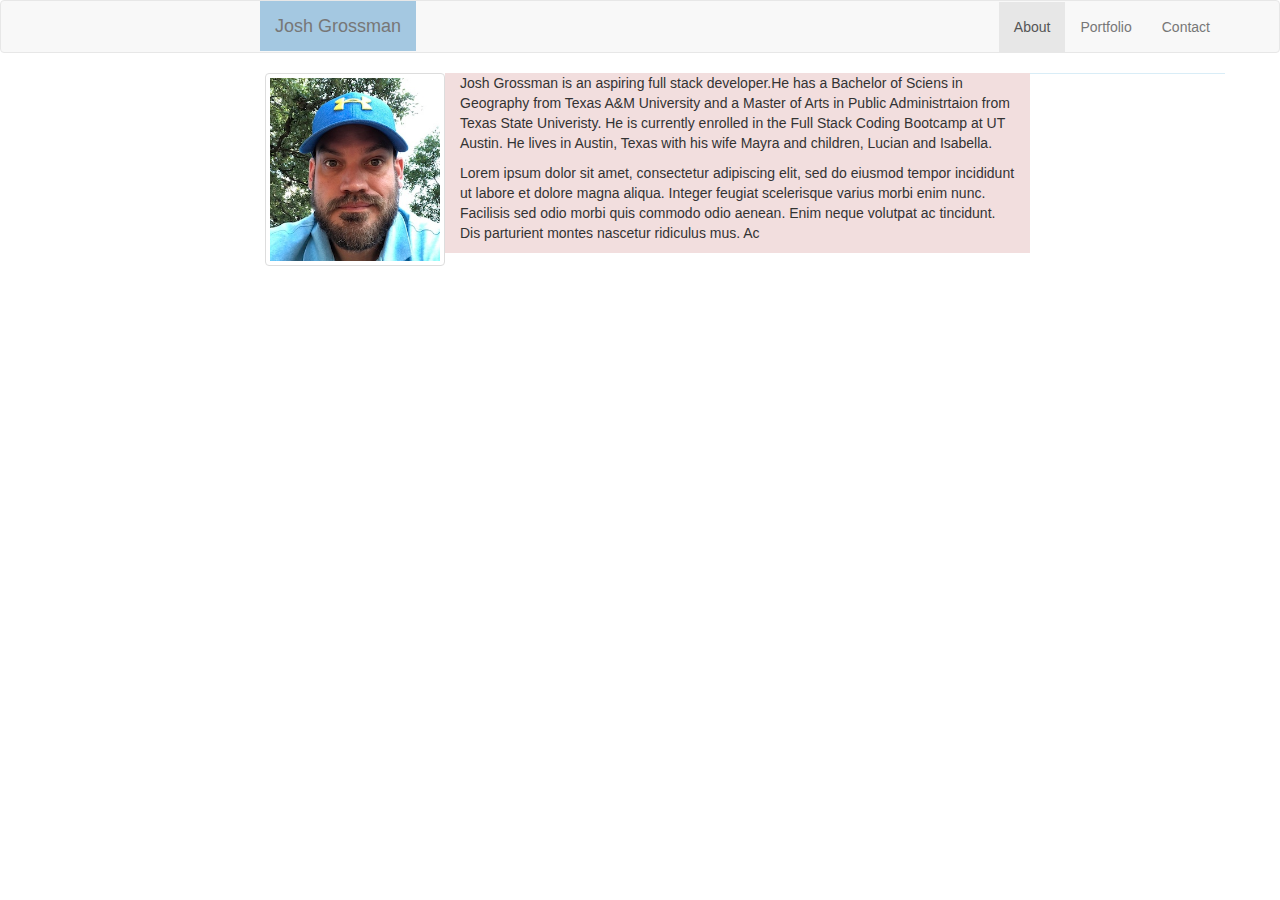
==== index.html @ eca5bed4 "Commit of index,portfolio,contact images and css" ====
<!DOCTYPE html>
<!--Html page to showcase work-->
<html>
    <head>
        <title>Josh Grossman's Portfolio</title>
      
        <meta charset="utf-8">
        <meta name="viewport" content="width-device-width, initial-scale=1">
        
        <link rel="stylesheet" type="text/css" href="css/style.css">
   
        <link rel="stylesheet" href="https://maxcdn.bootstrapcdn.com/bootstrap/3.3.5/css/bootstrap.min.css">
        <script src="https://ajax.googleapis.com/ajax/libs/jquery/1.11.3/jquery.min.js"></script>
        <script src="https://maxcdn.bootstrapcdn.com/bootstrap/3.3.5/js/bootstrap.min.js">s</script>

    </style>
    <script>
        $(document).ready(function(){
          $('[data-toggle="popover"]').popover(); 
        });
    </script>
</head>
<body>
    <nav class="navbar navbar-default">
        <div class="container">
            <div class="col-xs-4 col-lg-2"></div>
            <div class="col-xs-1 col-lg-3">
                <div class="navbar-header">
                    <a class="navbar-brand" style="background-color: #A4C8E1" href="#" >Josh Grossman</a>
                </div>
                </div>
            <div class="col-xs-2 col-lg-2"></div>
            <div class="col-xs-5 col-lg-5"></div>
                <ul class="nav navbar-nav navbar-right navbar-expand">
                    <li class="active"><a  href="index.html">About</a></li>
                    <li><a href="portfolio.html">Portfolio</a></li>
                    <li><a href="contact.html">Contact</a></li>
                </ul>
            </div>
        </div>
    </nav>
    <div class="container">
        <div class ="row">
            <div class = "col-xs-12 col-lg-2"></div>
            <div class = "col-xs-12 col-lg-2">
                <div class="card" style="width: 18rem;">
                    <img class="img-fluid img-thumbnail" src="images/IMG_16042.jpg" alt="Bio Pic">
                </div>
            </div>
            <div class = "col-xs-12 col-lg-6 bg-danger">
                <p>Josh Grossman is an aspiring full stack developer.He has a Bachelor of Sciens in Geography 
                from Texas A&M University and a Master of Arts in Public Administrtaion from Texas State Univeristy. 
                He is currently enrolled in the Full Stack Coding Bootcamp at UT Austin. He lives in Austin, Texas with 
                his wife Mayra and children, Lucian and Isabella.
                </p>
                <p>Lorem ipsum dolor sit amet, consectetur adipiscing elit, sed do eiusmod tempor incididunt ut labore et 
                dolore magna aliqua. Integer feugiat scelerisque varius morbi enim nunc. Facilisis sed odio morbi quis 
                commodo odio aenean. Enim neque volutpat ac tincidunt. Dis parturient montes nascetur ridiculus mus. Ac 
                </p>
            </div>
            <div class = "col-lg-2 bg-info"></div>
        </div>
    </div>


</body>
</html>
---- css/style.css ----
.bgPhoto{
    background-image: url("images/joey-kyber-121699-unsplash.jpg");
    background-repeat: no-repeat;
}
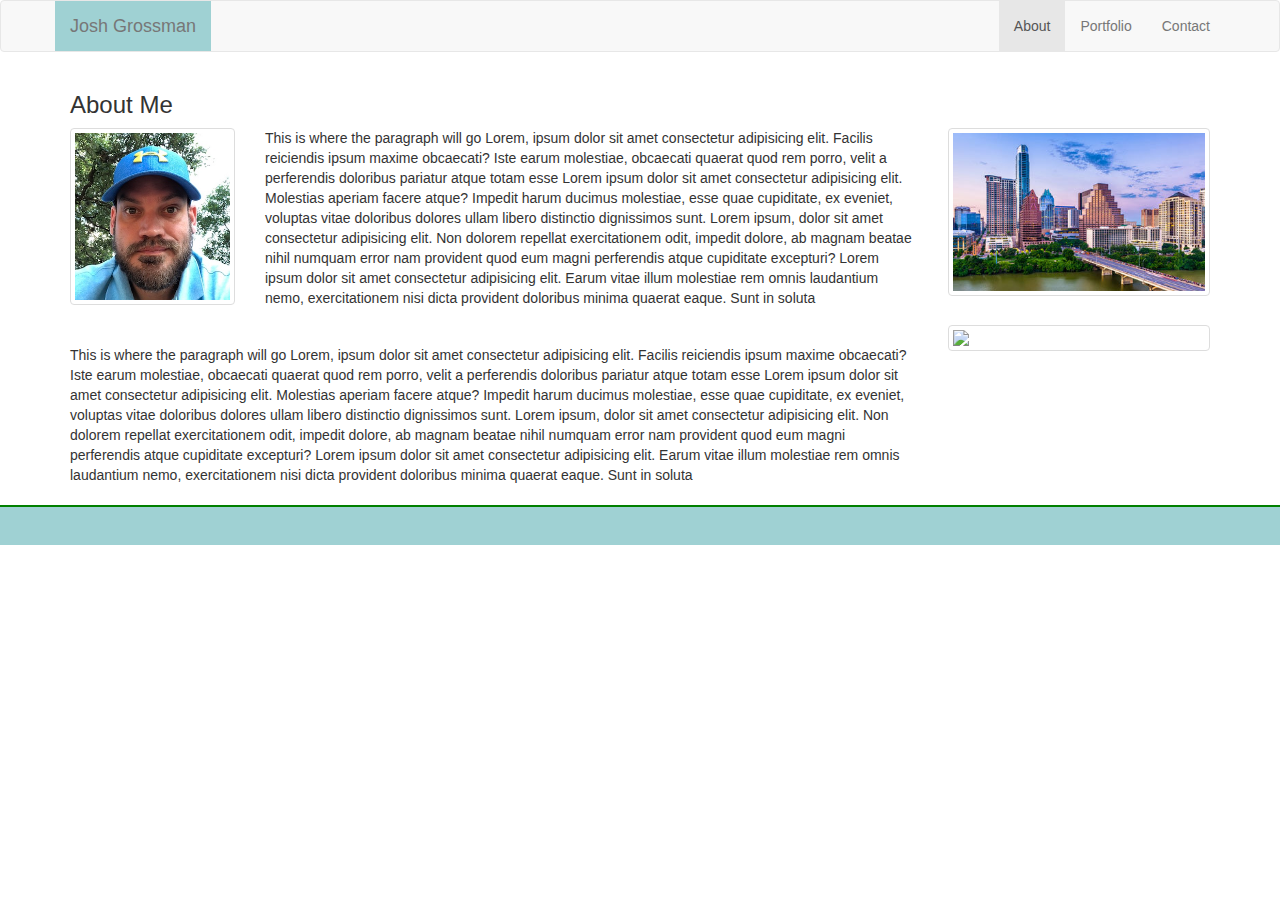
==== commit c8a3645d: "re-work of index and start of portfolio" ====
--- a/index.html
+++ b/index.html
@@ -1,67 +1,106 @@
 <!DOCTYPE html>
 <!--Html page to showcase work-->
 <html>
-    <head>
-        <title>Josh Grossman's Portfolio</title>
-      
-        <meta charset="utf-8">
-        <meta name="viewport" content="width-device-width, initial-scale=1">
-        
-        <link rel="stylesheet" type="text/css" href="css/style.css">
+
+<head>
+    <title>Josh Grossman's Portfolio</title>
+
+    <meta charset="utf-8">
+    <meta name="viewport" content="width-device-width, initial-scale=1">
+
+    <link rel="stylesheet" href="https://maxcdn.bootstrapcdn.com/bootstrap/3.3.5/css/bootstrap.min.css">
+    <script src="https://ajax.googleapis.com/ajax/libs/jquery/1.11.3/jquery.min.js"></script>
+    <script src="https://maxcdn.bootstrapcdn.com/bootstrap/3.3.5/js/bootstrap.min.js">s</script>
+<style>
+    img {
+        width: 100%;
+    }
+
+    .footer {
+        height: 40px;
+        border-top: 2px #008000 solid;
+        margin-top: 10px;
+        background-color: #9fd1d3;
+    }
+
+    .navbar-brand {
+        background-color: #9fd1d3;
+    }
+</style>
+
+</head>
+
+<body>
+    
+
+<nav class="navbar navbar-default">
+    <div class="container">
+        <div class="navbar-header">
+            <a class="navbar-brand" href="#">Josh Grossman</a>
+        </div>
+        <ul class="nav navbar-nav navbar-right navbar-expand">
+            <li class="active"><a href="index.html">About</a></li>
+            <li><a href="portfolio.html">Portfolio</a></li>
+            <li><a href="contact.html">Contact</a></li>
+        </ul>
+    </div>
+</nav>
    
-        <link rel="stylesheet" href="https://maxcdn.bootstrapcdn.com/bootstrap/3.3.5/css/bootstrap.min.css">
-        <script src="https://ajax.googleapis.com/ajax/libs/jquery/1.11.3/jquery.min.js"></script>
-        <script src="https://maxcdn.bootstrapcdn.com/bootstrap/3.3.5/js/bootstrap.min.js">s</script>
 
-    </style>
-    <script>
-        $(document).ready(function(){
-          $('[data-toggle="popover"]').popover(); 
-        });
-    </script>
-</head>
-<body>
-    <nav class="navbar navbar-default">
-        <div class="container">
-            <div class="col-xs-4 col-lg-2"></div>
-            <div class="col-xs-1 col-lg-3">
-                <div class="navbar-header">
-                    <a class="navbar-brand" style="background-color: #A4C8E1" href="#" >Josh Grossman</a>
-                </div>
-                </div>
-            <div class="col-xs-2 col-lg-2"></div>
-            <div class="col-xs-5 col-lg-5"></div>
-                <ul class="nav navbar-nav navbar-right navbar-expand">
-                    <li class="active"><a  href="index.html">About</a></li>
-                    <li><a href="portfolio.html">Portfolio</a></li>
-                    <li><a href="contact.html">Contact</a></li>
-                </ul>
-            </div>
+<div class="container">
+    <div class="row">
+        <div class="col-md-3 col-sm-2">
+            <h3>About Me</h3>
         </div>
-    </nav>
-    <div class="container">
-        <div class ="row">
-            <div class = "col-xs-12 col-lg-2"></div>
-            <div class = "col-xs-12 col-lg-2">
-                <div class="card" style="width: 18rem;">
-                    <img class="img-fluid img-thumbnail" src="images/IMG_16042.jpg" alt="Bio Pic">
-                </div>
-            </div>
-            <div class = "col-xs-12 col-lg-6 bg-danger">
-                <p>Josh Grossman is an aspiring full stack developer.He has a Bachelor of Sciens in Geography 
-                from Texas A&M University and a Master of Arts in Public Administrtaion from Texas State Univeristy. 
-                He is currently enrolled in the Full Stack Coding Bootcamp at UT Austin. He lives in Austin, Texas with 
-                his wife Mayra and children, Lucian and Isabella.
-                </p>
-                <p>Lorem ipsum dolor sit amet, consectetur adipiscing elit, sed do eiusmod tempor incididunt ut labore et 
-                dolore magna aliqua. Integer feugiat scelerisque varius morbi enim nunc. Facilisis sed odio morbi quis 
-                commodo odio aenean. Enim neque volutpat ac tincidunt. Dis parturient montes nascetur ridiculus mus. Ac 
-                </p>
-            </div>
-            <div class = "col-lg-2 bg-info"></div>
+        <div class="col-md-9 col-sm-10"></div>
+    </div>
+    <div class="row">
+        <div class="col-md-2 col-sm-2">
+            <img class="img-fluid thumbnail" src="images/IMG_16042.jpg">
+        </div>
+        <div class="col-md-7 col-sm-7">
+            <p>This is where the paragraph will go Lorem, ipsum dolor
+                sit amet consectetur adipisicing elit. Facilis reiciendis ipsum maxime obcaecati? Iste
+                earum molestiae, obcaecati quaerat quod rem porro, velit a perferendis doloribus pariatur
+                atque totam esse Lorem ipsum dolor sit amet consectetur adipisicing elit. Molestias aperiam 
+                facere atque? Impedit harum ducimus molestiae, esse quae cupiditate, ex eveniet, voluptas 
+                vitae doloribus dolores ullam libero distinctio dignissimos sunt. Lorem ipsum, dolor sit amet 
+                consectetur adipisicing elit. Non dolorem repellat exercitationem odit, impedit dolore, ab 
+                magnam beatae nihil numquam error nam provident quod eum magni perferendis atque cupiditate excepturi?
+                Lorem ipsum dolor sit amet consectetur adipisicing elit. Earum vitae illum molestiae rem omnis 
+                laudantium nemo, exercitationem nisi dicta provident doloribus minima quaerat eaque. Sunt in soluta 
+            </p>
+        </div>
+        <div class="col-md-3 col-sm-3">
+                <img class="img-fluid thumbnail" src="images/2130.jpeg">
         </div>
     </div>
+    <div class="row">
+        <div class="col-sm-9">
+            <p><br>This is where the paragraph will go Lorem, ipsum dolor
+                sit amet consectetur adipisicing elit. Facilis reiciendis ipsum maxime obcaecati? Iste
+                earum molestiae, obcaecati quaerat quod rem porro, velit a perferendis doloribus pariatur
+                atque totam esse Lorem ipsum dolor sit amet consectetur adipisicing elit. Molestias aperiam
+                facere atque? Impedit harum ducimus molestiae, esse quae cupiditate, ex eveniet, voluptas
+                vitae doloribus dolores ullam libero distinctio dignissimos sunt. Lorem ipsum, dolor sit amet
+                consectetur adipisicing elit. Non dolorem repellat exercitationem odit, impedit dolore, ab
+                magnam beatae nihil numquam error nam provident quod eum magni perferendis atque cupiditate excepturi?
+                Lorem ipsum dolor sit amet consectetur adipisicing elit. Earum vitae illum molestiae rem omnis
+                laudantium nemo, exercitationem nisi dicta provident doloribus minima quaerat eaque. Sunt in soluta
+    
+            </p>
+        </div>
+        <div class="col-sm-3">
+            <img class="img-fluid thumbnail" src="images/IMG_1329.JPG">
+        </div>
+    </div>
+</div>
+<div class="container-fluid">
+    <div class="row">
+        <div class="col-12 footer"></div>
+    </div>
+</div>
 
-
+   
 </body>
 </html>
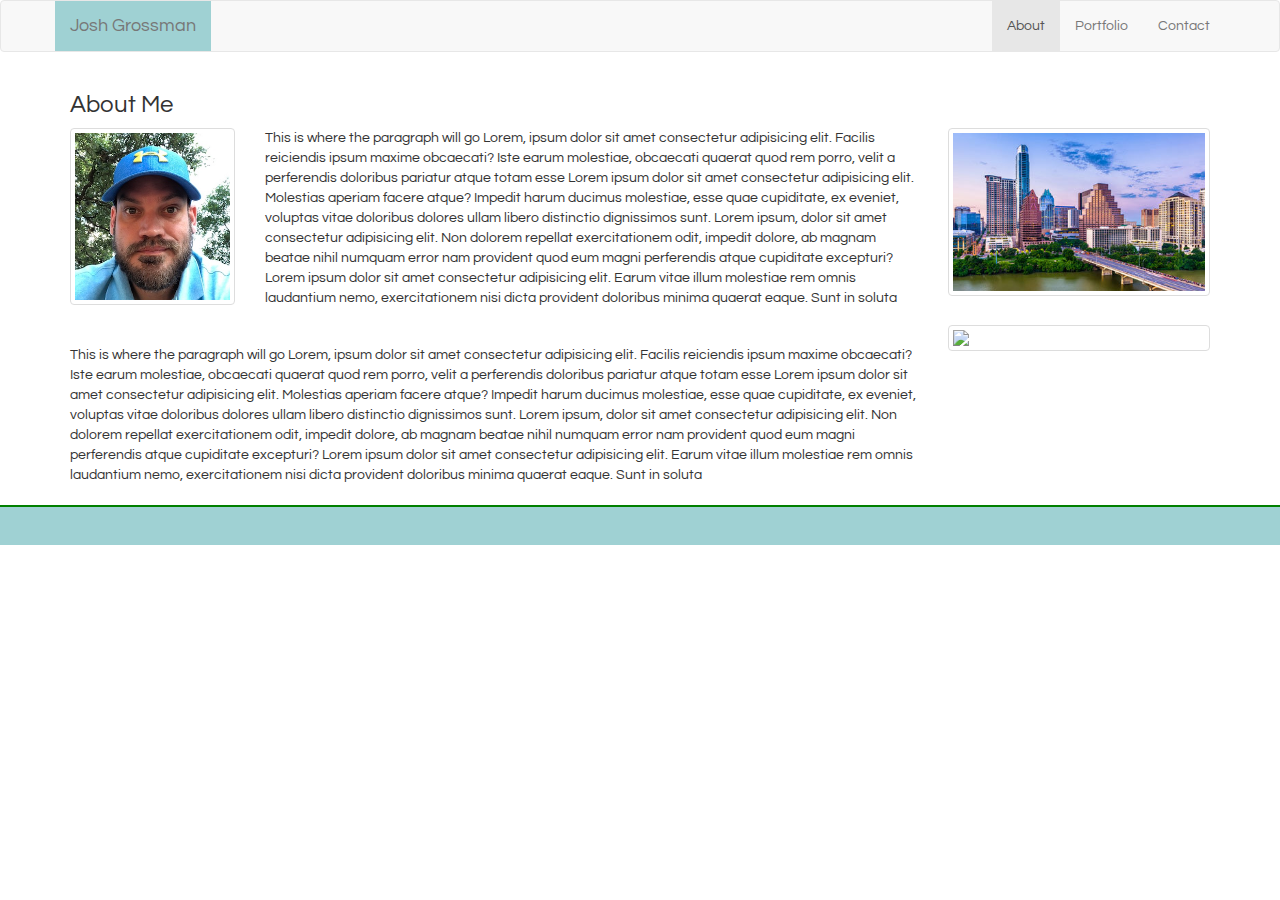
==== commit 3d27d692: "changed font on index and portfolio" ====
--- a/index.html
+++ b/index.html
@@ -8,6 +8,7 @@
     <meta charset="utf-8">
     <meta name="viewport" content="width-device-width, initial-scale=1">
 
+    <link href="https://fonts.googleapis.com/css?family=Questrial&display=swap" rel="stylesheet">
     <link rel="stylesheet" href="https://maxcdn.bootstrapcdn.com/bootstrap/3.3.5/css/bootstrap.min.css">
     <script src="https://ajax.googleapis.com/ajax/libs/jquery/1.11.3/jquery.min.js"></script>
     <script src="https://maxcdn.bootstrapcdn.com/bootstrap/3.3.5/js/bootstrap.min.js">s</script>
@@ -36,12 +37,12 @@
 <nav class="navbar navbar-default">
     <div class="container">
         <div class="navbar-header">
-            <a class="navbar-brand" href="#">Josh Grossman</a>
+            <a class="navbar-brand" href="#"style="font-family: 'Questrial', sans-serif;">Josh Grossman</a>
         </div>
         <ul class="nav navbar-nav navbar-right navbar-expand">
-            <li class="active"><a href="index.html">About</a></li>
-            <li><a href="portfolio.html">Portfolio</a></li>
-            <li><a href="contact.html">Contact</a></li>
+            <li class="active" style="font-family: 'Questrial', sans-serif;"><a href="index.html">About</a></li>
+            <li style="font-family: 'Questrial', sans-serif;"><a href="portfolio.html">Portfolio</a></li>
+            <li style="font-family: 'Questrial', sans-serif;"><a href="contact.html">Contact</a></li>
         </ul>
     </div>
 </nav>
@@ -50,7 +51,7 @@
 <div class="container">
     <div class="row">
         <div class="col-md-3 col-sm-2">
-            <h3>About Me</h3>
+            <h3 style="font-family: 'Questrial', sans-serif;">About Me</h3>
         </div>
         <div class="col-md-9 col-sm-10"></div>
     </div>
@@ -59,7 +60,7 @@
             <img class="img-fluid thumbnail" src="images/IMG_16042.jpg">
         </div>
         <div class="col-md-7 col-sm-7">
-            <p>This is where the paragraph will go Lorem, ipsum dolor
+            <p style="font-family: 'Questrial', sans-serif;">This is where the paragraph will go Lorem, ipsum dolor
                 sit amet consectetur adipisicing elit. Facilis reiciendis ipsum maxime obcaecati? Iste
                 earum molestiae, obcaecati quaerat quod rem porro, velit a perferendis doloribus pariatur
                 atque totam esse Lorem ipsum dolor sit amet consectetur adipisicing elit. Molestias aperiam 
@@ -77,7 +78,7 @@
     </div>
     <div class="row">
         <div class="col-sm-9">
-            <p><br>This is where the paragraph will go Lorem, ipsum dolor
+            <p style="font-family: 'Questrial', sans-serif;"><br>This is where the paragraph will go Lorem, ipsum dolor
                 sit amet consectetur adipisicing elit. Facilis reiciendis ipsum maxime obcaecati? Iste
                 earum molestiae, obcaecati quaerat quod rem porro, velit a perferendis doloribus pariatur
                 atque totam esse Lorem ipsum dolor sit amet consectetur adipisicing elit. Molestias aperiam
